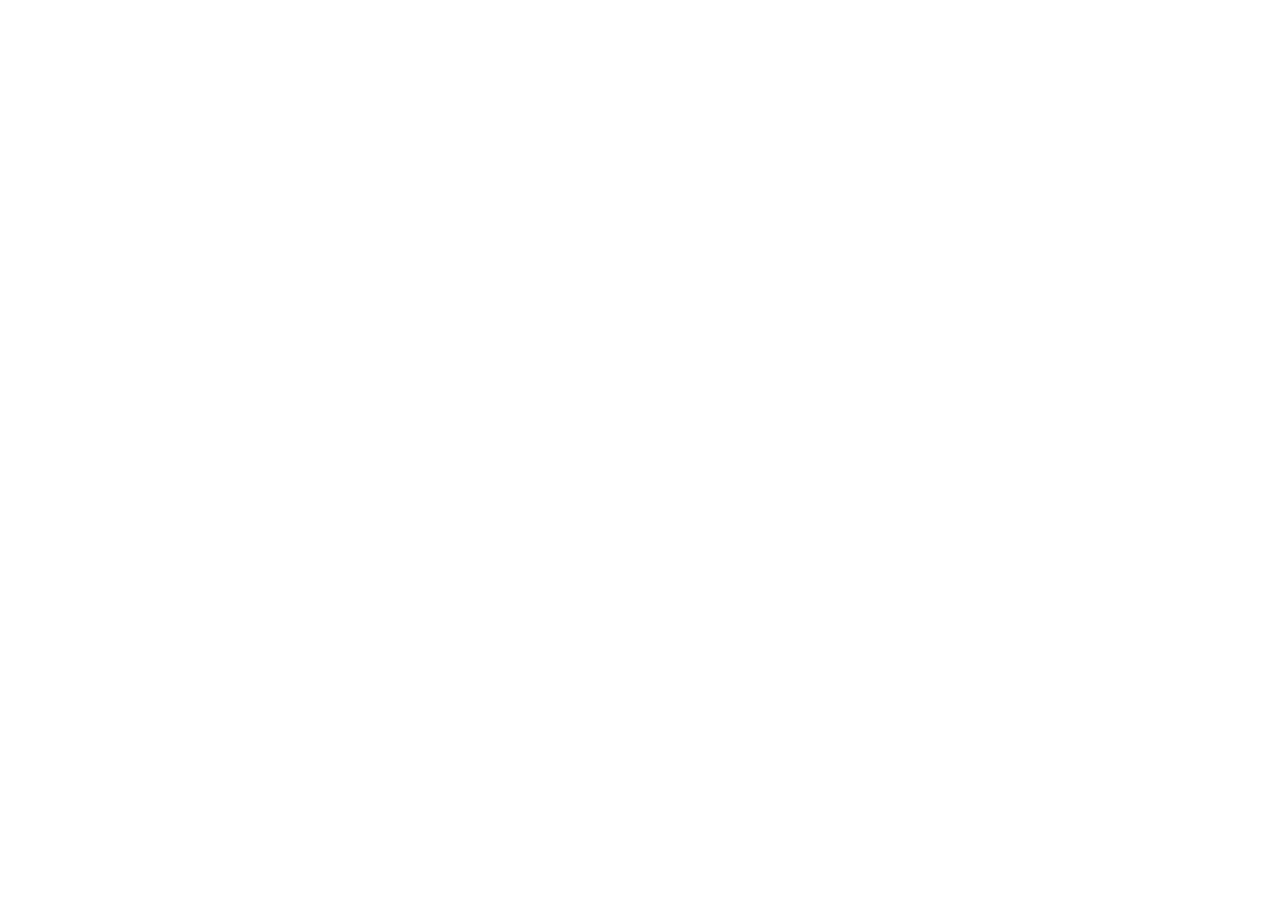
==== index.html @ 45e41734 "Initial setup" ====
<!DOCTYPE html>
<html>
    <head>
        <title>Movies Watchlist</title>
        <link rel="stylesheet" href="styles.css">
    </head>

    <body>
        <header>

        </header>
        <main>

        </main>

        <script src="scripts.js"></script>
    </body>

</html>
---- styles.css ----
* {
    box-sizing: border-box;
}

body {
    margin: 0;
    padding: 0;
}
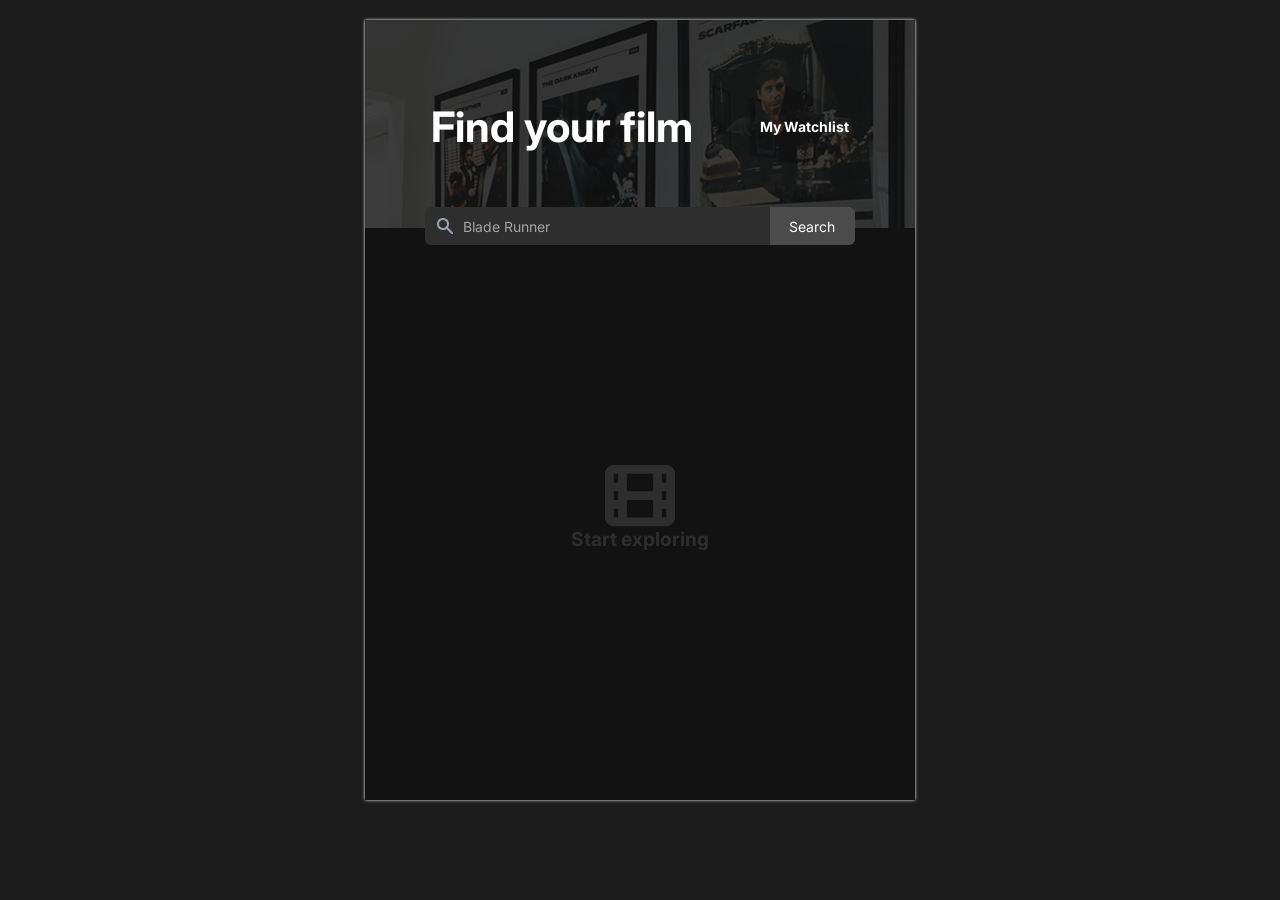
==== commit 5358c608: "create and style movie search page" ====
--- a/index.html
+++ b/index.html
@@ -3,15 +3,41 @@
     <head>
         <title>Movies Watchlist</title>
         <link rel="stylesheet" href="styles.css">
+        <link href="https://fonts.googleapis.com/css2?family=Inter:ital,opsz,wght@0,14..32,100..900;1,14..32,100..900&display=swap" rel="stylesheet">
     </head>
 
     <body>
-        <header>
+        <div class="container">
+            <header>
+                <img src="images/movie-bg-img.png" alt="Three framed movie posters 
+                mounted side-by-side on a wall featuring The
+                Godfather, The Dark Knight, and Scarface under
+                a dark overlay.">
+                <div class="header-text">
+                    <h1>Find your film</h1>
+                    <a href="#" target="_blank">My Watchlist</a>
+                </div>
+            </header>
+            <form class="search-form">
+                <div class="search-input">
+                    <img class="search-icon" src="images/search-icon.png">
+                    <input
+                    type="text"
+                    placeholder="Blade Runner"
+                    >
+                    <button type="submit">Search</button>
+                </div>
+            </form>
+            <main>
+                <section class="movie-list-section">
+                    <div class="movies-list-placeholder">
+                        <img src="images/flim-icon.png">
+                        <span>Start exploring</span>
+                    </div>
+                </section>
 
-        </header>
-        <main>
-
-        </main>
+            </main>
+        </div>
 
         <script src="scripts.js"></script>
     </body>
--- a/styles.css
+++ b/styles.css
@@ -5,6 +5,140 @@
 body {
     margin: 0;
     padding: 0;
+    background-color: #1C1C1C;
+    font-family: "Inter", sans-serif;
+    color: #FFFFFF;
+}
+
+.container {
+    width: 550px;
+    height: 780px;
+    box-shadow: 0 0 3px #FFFFFF;
+    margin: 20px auto;
+    background-color: #121212;
 }
 
 
+h1 , p {
+    margin: 0;
+}
+
+a {
+    text-decoration: none;
+    color: inherit;
+    display: inline-block;
+}
+
+
+/* layout */
+
+header {
+    position: relative;
+}
+
+.header-text {
+    position: absolute;
+    top: 0;
+    left: 0;
+    right: 0;
+    bottom: 0;
+    display: flex;
+    justify-content: space-evenly;
+    align-items: center;
+}
+
+.header-text > h1 {
+    font-size: 2.625rem;
+}
+
+.header-text > a {
+    font-size: 0.875rem;
+    font-weight: 700;
+}
+
+
+/* search */
+
+.search-form {
+    position: relative;
+    width: 430px;
+    height: 38px;
+
+    margin: -25px auto 0;   
+
+    display: flex;
+}
+
+.search-input {
+    flex: 1;
+
+    display: flex;
+    align-items: center;
+
+    background-color: #2E2E2F;
+
+    padding: 0 0 0 12px;
+
+    border-radius: 6px;
+}
+
+.search-input img {
+    margin-right: 8px;
+}
+
+.search-input input {
+    width: 100%;
+
+    border: none;
+    outline: none;
+
+    background: transparent;
+
+    color: #ffffff;
+    font-family: inherit;
+    font-size: 0.875rem;
+}
+
+.search-input input::placeholder {
+    color: #A5A5A5;
+}
+
+.search-form button {
+    justify-self: flex-end;
+    align-self: stretch;
+    border: none;
+    border-radius: 0 6px 6px 0;
+
+    padding: 0 1.4em;
+
+    background-color: #4B4B4B;
+    color: #ffffff;
+
+    font-family: inherit;
+    font-size: 0.875rem;
+
+    cursor: pointer;
+}   
+
+
+/* movies list section */
+
+.movie-list-section {
+    display: flex;
+    justify-content: center;
+    align-items: center;
+}
+
+
+.movies-list-placeholder {
+    display: flex;
+    flex-direction: column;
+    align-items: center;
+    margin: 40% 0;
+}
+
+.movies-list-placeholder span {
+    color: #2E2E2F;
+    font-size: 1.2rem;
+    font-weight: 700;
+}
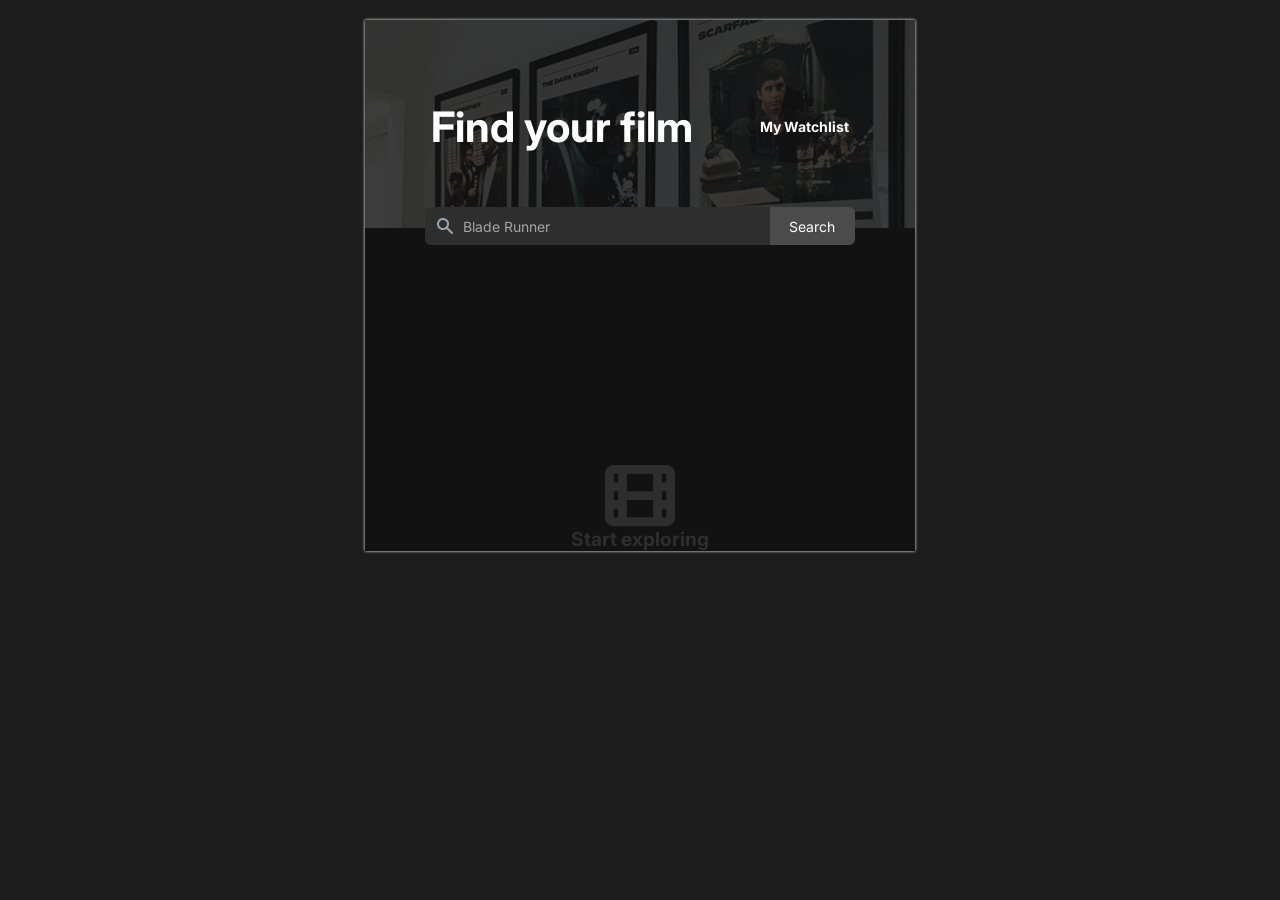
==== commit 8578ff7e: "add data using api" ====
--- a/index.html
+++ b/index.html
@@ -18,18 +18,20 @@
                     <a href="#" target="_blank">My Watchlist</a>
                 </div>
             </header>
-            <form class="search-form">
+            <form class="search-form" id="search-form">
                 <div class="search-input">
                     <img class="search-icon" src="images/search-icon.png">
                     <input
                     type="text"
                     placeholder="Blade Runner"
+                    name="movie-title"
+                    autocomplete="off"
                     >
                     <button type="submit">Search</button>
                 </div>
             </form>
             <main>
-                <section class="movie-list-section">
+                <section class="movie-list-section" id="movie-list-section">
                     <div class="movies-list-placeholder">
                         <img src="images/flim-icon.png">
                         <span>Start exploring</span>
@@ -39,6 +41,7 @@
             </main>
         </div>
 
+        <script src="env.js"></script>
         <script src="scripts.js"></script>
     </body>
 
--- a/styles.css
+++ b/styles.css
@@ -12,7 +12,7 @@
 
 .container {
     width: 550px;
-    height: 780px;
+    height: auto;
     box-shadow: 0 0 3px #FFFFFF;
     margin: 20px auto;
     background-color: #121212;
@@ -27,6 +27,11 @@
     text-decoration: none;
     color: inherit;
     display: inline-block;
+}
+
+ul {
+    list-style: none;
+    padding: 0;
 }
 
 
@@ -123,13 +128,6 @@
 
 /* movies list section */
 
-.movie-list-section {
-    display: flex;
-    justify-content: center;
-    align-items: center;
-}
-
-
 .movies-list-placeholder {
     display: flex;
     flex-direction: column;
@@ -141,4 +139,99 @@
     color: #2E2E2F;
     font-size: 1.2rem;
     font-weight: 700;
+}
+
+
+/* movie box */
+
+.movie-box {
+    margin: 2em auto 0;
+    display: flex;
+    gap: 1em;
+    width: 461px;
+}
+
+.poster {
+    width: 100px;
+    height: 147px;
+}
+
+.movie-info {
+    width: 342px;
+    display: flex;
+    flex-direction: column;
+    gap: 0.5em;
+}
+
+.movie-title {
+    font-size: 1.125rem;
+    font-weight: 500;
+}
+
+.rating , .movie-details{
+    font-size: 0.75rem;
+    font-weight: 400;
+}
+
+.movie-details {
+    display: flex;
+    align-items: center;
+}
+
+.duration {
+    margin-right: 1em;
+}
+
+.movie-details input {
+    margin-left: 1em;
+}
+
+.movie-details label {
+    margin-left: 0.5em;
+}
+
+.movie-description {
+    font-size: 0.875rem;
+    color: #A5A5A5;
+    line-height: 1.5;
+    text-align: justify;
+}
+
+.line {
+    border-bottom: 1.5px solid #2C2C2C;
+    width: 461px;
+    margin: 2em auto;
+}
+
+
+
+/* Read more for movies Plot */
+
+.movie-description {
+    display: -webkit-box;
+    -webkit-box-orient: vertical;
+    -webkit-line-clamp: 4;
+    overflow: hidden;
+    padding-right: 4.6875em;
+}
+
+.movie-description.expanded {
+    -webkit-line-clamp: unset;
+}
+
+.description-wrapper {
+    position: relative;
+}
+
+.read-more {
+    border: none;
+    background: none;
+    padding: 0;
+    color: white;
+    cursor: pointer;
+    font-weight: bold;
+
+    position: absolute;
+    right: 0;
+    bottom: 0;
 }
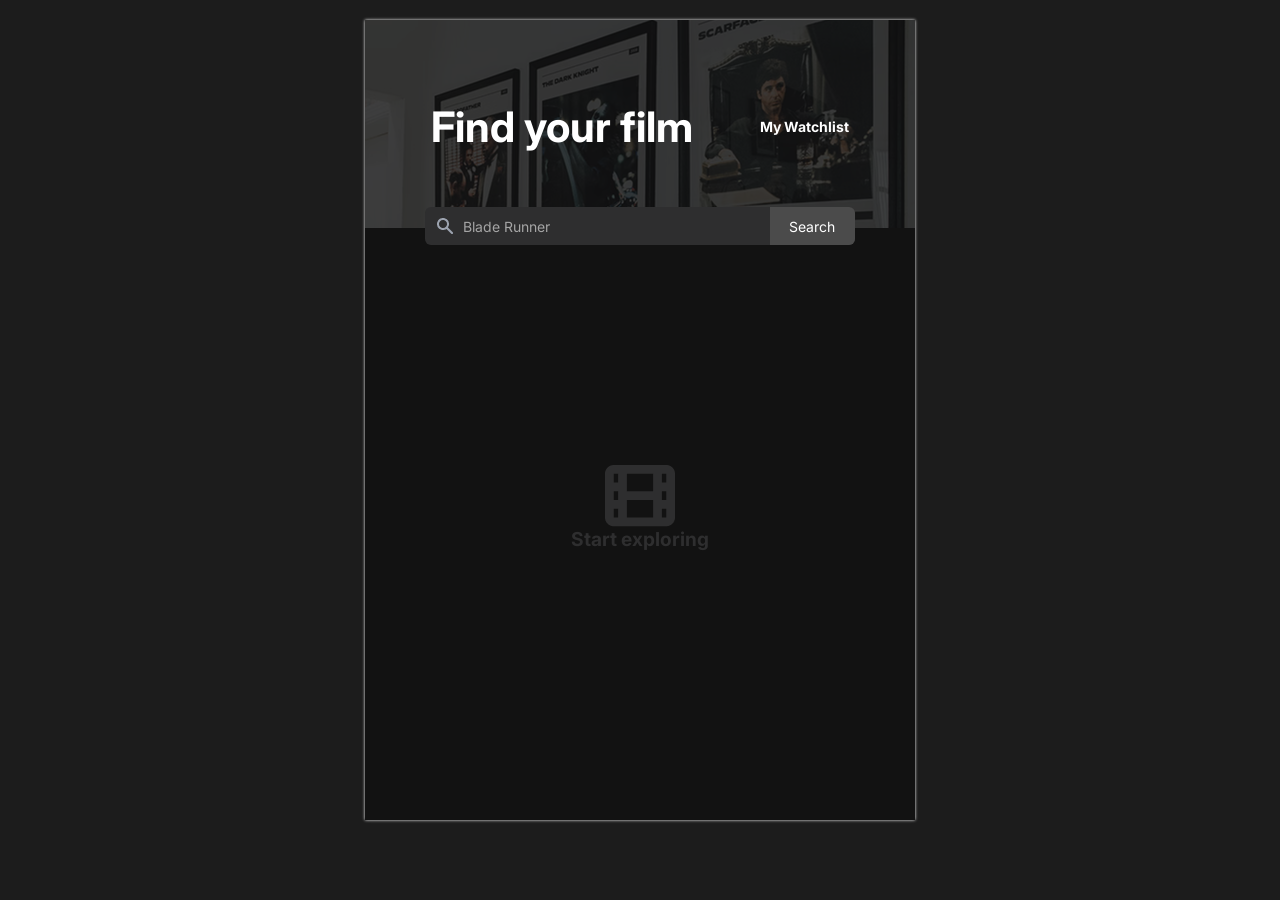
==== commit 063b64ed: "create watchlist page" ====
--- a/index.html
+++ b/index.html
@@ -15,7 +15,7 @@
                 a dark overlay.">
                 <div class="header-text">
                     <h1>Find your film</h1>
-                    <a href="#" target="_blank">My Watchlist</a>
+                    <a href="watchlist.html">My Watchlist</a>
                 </div>
             </header>
             <form class="search-form" id="search-form">
--- a/styles.css
+++ b/styles.css
@@ -12,7 +12,7 @@
 
 .container {
     width: 550px;
-    height: auto;
+    min-height: 800px;
     box-shadow: 0 0 3px #FFFFFF;
     margin: 20px auto;
     background-color: #121212;
@@ -128,17 +128,30 @@
 
 /* movies list section */
 
-.movies-list-placeholder {
+.movies-list-placeholder , .watchlist-placeholder {
     display: flex;
     flex-direction: column;
     align-items: center;
     margin: 40% 0;
 }
 
+.movies-list-placeholder span , .watchlist-placeholder p {
+    font-size: 1.2rem;
+    font-weight: 700;
+}
 .movies-list-placeholder span {
     color: #2E2E2F;
-    font-size: 1.2rem;
-    font-weight: 700;
+}
+
+.watchlist-placeholder p {
+    color: #787878;
+}
+
+.watchlist-placeholder a {
+    display: flex;
+    align-items: center;
+    gap: 1em;
+    margin-top: 1em;
 }
 
 
